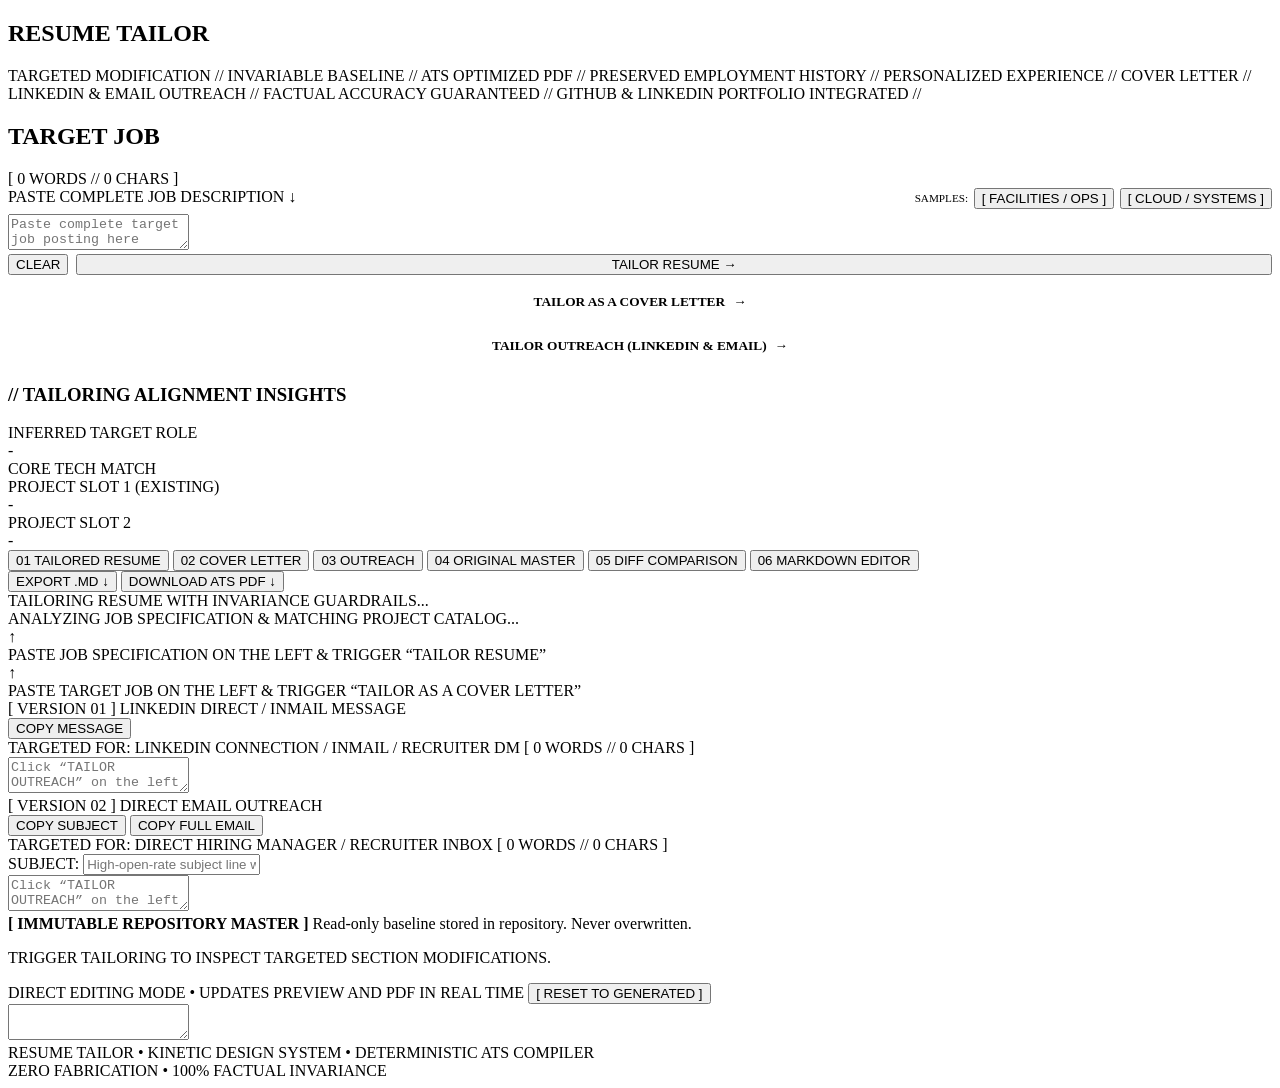
==== frontend/static/index.html @ c380172b "feat: initial commit" ====
<!DOCTYPE html>
<html lang="en">
<head>
  <meta charset="UTF-8">
  <meta name="viewport" content="width=device-width, initial-scale=1.0">
  <title>RESUME TAILOR</title>
  <!-- Kinetic Design System Stylesheet (Standalone, decoupled from logic) -->
  <link rel="stylesheet" href="/static/css/kinetic.css">
</head>
<body>

  <!-- Top Navigation Header -->
  <header class="kinetic-header">
    <nav class="kinetic-nav">
      <h1 class="brand-title">RESUME TAILOR</h1>
    </nav>
  </header>

  <!-- Kinetic Moving Marquee Band -->
  <aside class="marquee-band" aria-label="System Principles">
    <div class="marquee-content">
      TARGETED MODIFICATION <span>//</span> INVARIABLE BASELINE <span>//</span> ATS OPTIMIZED PDF <span>//</span> PRESERVED EMPLOYMENT HISTORY <span>//</span> PERSONALIZED EXPERIENCE <span>//</span> COVER LETTER <span>//</span> LINKEDIN &amp; EMAIL OUTREACH <span>//</span> FACTUAL ACCURACY GUARANTEED <span>//</span> GITHUB &amp; LINKEDIN PORTFOLIO INTEGRATED <span>//</span>
    </div>
  </aside>

  <!-- Main Workspace Grid -->
  <main class="workspace-grid">

    <!-- Column 1: Job Description Input & Controls -->
    <section class="kinetic-panel">
      
      <div class="panel-header">
        <h2 class="panel-title">TARGET JOB</h2>
        <span id="jdWordCount" class="jd-word-count">[ 0 WORDS // 0 CHARS ]</span>
      </div>

      <div class="panel-body">
        
        <div class="field-group">
          <div style="display: flex; justify-content: space-between; align-items: baseline; flex-wrap: wrap; gap: 0.25rem;">
            <label class="field-label" for="jobDescriptionInput" style="margin-bottom: 0;">PASTE COMPLETE JOB DESCRIPTION &darr;</label>
            <div style="font-family: var(--dp-typography-mono); font-size: 0.7rem; color: var(--dp-color-ink-muted); display: flex; gap: 0.35rem; align-items: center;">
              <span>SAMPLES:</span>
              <button id="loadSampleBackendBtn" class="sample-link" type="button">[ FACILITIES / OPS ]</button>
              <button id="loadSampleAIBtn" class="sample-link" type="button">[ CLOUD / SYSTEMS ]</button>
            </div>
          </div>
          <textarea
            id="jobDescriptionInput"
            class="kinetic-textarea"
            style="margin-top: 0.35rem;"
            placeholder="Paste complete target job posting here (roles, responsibilities, required qualifications, core technologies)..."
          ></textarea>
        </div>

        <!-- Main Trigger Actions -->
        <div class="input-actions" style="display: flex; flex-direction: column; gap: 0.5rem;">
          <div style="display: flex; gap: 0.5rem; width: 100%;">
            <button id="clearJdBtn" class="btn-secondary btn-clear" style="flex: 0 0 auto;">CLEAR</button>
            <button id="generateResumeBtn" class="btn-kinetic" style="flex: 1;">
              <span>TAILOR RESUME</span>
              <span class="btn-arrow">&rarr;</span>
            </button>
          </div>
          <button id="generateCoverLetterBtn" class="btn-secondary" style="width: 100%; border: 2px solid var(--dp-color-rule); padding: 0.65rem 1rem; display: flex; align-items: center; justify-content: center; gap: 0.5rem; cursor: pointer; text-transform: uppercase; font-weight: 700; font-family: var(--dp-typography-face); background: var(--dp-color-surface);">
            <span>TAILOR AS A COVER LETTER</span>
            <span class="btn-arrow">&rarr;</span>
          </button>
          <button id="generateOutreachBtn" class="btn-secondary" style="width: 100%; border: 2px solid var(--dp-color-rule); padding: 0.65rem 1rem; display: flex; align-items: center; justify-content: center; gap: 0.5rem; cursor: pointer; text-transform: uppercase; font-weight: 700; font-family: var(--dp-typography-face); background: var(--dp-color-surface);">
            <span>TAILOR OUTREACH (LINKEDIN &amp; EMAIL)</span>
            <span class="btn-arrow">&rarr;</span>
          </button>
        </div>

        <!-- Tailoring Insights Card (Appears after Generation) -->
        <div id="analysisCard" class="insights-box hidden">
          <h3>// TAILORING ALIGNMENT INSIGHTS</h3>
          <div class="insight-item">
            <div class="insight-key">INFERRED TARGET ROLE</div>
            <div id="targetRoleBadge" class="insight-val">-</div>
          </div>
          <div class="insight-item">
            <div class="insight-key">CORE TECH MATCH</div>
            <div id="keyTechBadges"></div>
          </div>
          <div class="insight-item">
            <div class="insight-key">PROJECT SLOT 1 (EXISTING)</div>
            <div id="slot1Desc" class="insight-val">-</div>
          </div>
          <div class="insight-item">
            <div class="insight-key">PROJECT SLOT 2</div>
            <div id="slot2Desc" class="insight-val">-</div>
          </div>
        </div>

      </div>
    </section>

    <!-- Column 2: Dual Previews, Diff, & Raw Editor -->
    <section class="kinetic-panel">

      <!-- Tab Navigation -->
      <div class="tabs-bar" role="tablist">
        <button id="tabTailored" class="tab-item active" role="tab">
          <span class="tab-index">01</span>
          <span>TAILORED RESUME</span>
        </button>
        <button id="tabCoverLetter" class="tab-item" role="tab">
          <span class="tab-index">02</span>
          <span>COVER LETTER</span>
        </button>
        <button id="tabOutreach" class="tab-item" role="tab">
          <span class="tab-index">03</span>
          <span>OUTREACH</span>
        </button>
        <button id="tabOriginal" class="tab-item" role="tab">
          <span class="tab-index">04</span>
          <span>ORIGINAL MASTER</span>
        </button>
        <button id="tabDiff" class="tab-item" role="tab">
          <span class="tab-index">05</span>
          <span>DIFF COMPARISON</span>
        </button>
        <button id="tabEditor" class="tab-item" role="tab">
          <span class="tab-index">06</span>
          <span>MARKDOWN EDITOR</span>
        </button>
      </div>

      <!-- Action Toolbar (Downloads) -->
      <div class="toolbar-actions">
        <button id="downloadMarkdownBtn" class="btn-download">
          <span>EXPORT .MD</span>
          <span>&darr;</span>
        </button>
        <button id="downloadPdfBtn" class="btn-download accent">
          <span>DOWNLOAD ATS PDF</span>
          <span>&darr;</span>
        </button>
      </div>

      <!-- Kinetic Loading State -->
      <div id="processingIndicator" class="loading-box hidden">
        <div class="spinner-kinetic"></div>
        <div class="loading-title">
          TAILORING RESUME WITH INVARIANCE GUARDRAILS...
        </div>
        <div id="processingStepText" class="loading-step">
          ANALYZING JOB SPECIFICATION &amp; MATCHING PROJECT CATALOG...
        </div>
      </div>

      <!-- Tab 1: Tailored Resume Preview (Rendered on high-contrast paper) -->
      <div id="panelTailored" class="preview-container">
        <div id="tailoredResumeRender">
          <div class="placeholder-notice">
            <div class="placeholder-icon">&uarr;</div>
            <div>PASTE JOB SPECIFICATION ON THE LEFT &amp; TRIGGER &ldquo;TAILOR RESUME&rdquo;</div>
          </div>
        </div>
      </div>

      <!-- Tab 2: Tailored Cover Letter Preview -->
      <div id="panelCoverLetter" class="preview-container hidden">
        <div id="coverLetterRender">
          <div class="placeholder-notice">
            <div class="placeholder-icon">&uarr;</div>
            <div>PASTE TARGET JOB ON THE LEFT &amp; TRIGGER &ldquo;TAILOR AS A COVER LETTER&rdquo;</div>
          </div>
        </div>
      </div>

      <!-- Tab 3: Tailored Outreach Messages (LinkedIn & Email) -->
      <div id="panelOutreach" class="preview-container hidden">
        <div class="outreach-wrapper">

          <!-- Version 1: LinkedIn Direct Message -->
          <div class="outreach-card">
            <div class="outreach-card-header">
              <div class="outreach-card-title">
                <span class="version-tag">[ VERSION 01 ]</span>
                <span>LINKEDIN DIRECT / INMAIL MESSAGE</span>
              </div>
              <button id="copyLinkedInBtn" class="btn-copy-outreach" type="button" title="Copy to clipboard">
                <span class="copy-text">COPY MESSAGE</span>
              </button>
            </div>
            <div class="outreach-card-meta">
              <span>TARGETED FOR: LINKEDIN CONNECTION / INMAIL / RECRUITER DM</span>
              <span id="linkedinStats" class="outreach-stats">[ 0 WORDS // 0 CHARS ]</span>
            </div>
            <div class="outreach-content-box">
              <textarea id="linkedinMessageText" class="outreach-textarea" readonly placeholder="Click &ldquo;TAILOR OUTREACH&rdquo; on the left to generate customized LinkedIn message..."></textarea>
            </div>
          </div>

          <!-- Version 2: Direct Cold Email -->
          <div class="outreach-card">
            <div class="outreach-card-header">
              <div class="outreach-card-title">
                <span class="version-tag">[ VERSION 02 ]</span>
                <span>DIRECT EMAIL OUTREACH</span>
              </div>
              <div class="email-copy-group">
                <button id="copyEmailSubjectBtn" class="btn-copy-outreach" type="button" title="Copy subject line">
                  <span class="copy-text">COPY SUBJECT</span>
                </button>
                <button id="copyEmailBtn" class="btn-copy-outreach accent" type="button" title="Copy full email">
                  <span class="copy-text">COPY FULL EMAIL</span>
                </button>
              </div>
            </div>
            <div class="outreach-card-meta">
              <span>TARGETED FOR: DIRECT HIRING MANAGER / RECRUITER INBOX</span>
              <span id="emailStats" class="outreach-stats">[ 0 WORDS // 0 CHARS ]</span>
            </div>
            <div class="email-subject-row">
              <span class="email-subject-label">SUBJECT:</span>
              <input id="emailSubjectText" class="email-subject-input" readonly placeholder="High-open-rate subject line will appear here..." />
            </div>
            <div class="outreach-content-box">
              <textarea id="emailBodyText" class="outreach-textarea" readonly placeholder="Click &ldquo;TAILOR OUTREACH&rdquo; on the left to generate customized 3-paragraph direct email..."></textarea>
            </div>
          </div>

        </div>
      </div>

      <!-- Tab 4: Original Master Resume Preview -->
      <div id="panelOriginal" class="preview-container hidden">
        <div class="baseline-notice">
          <strong class="baseline-tag">[ IMMUTABLE REPOSITORY MASTER ]</strong>
          <span>Read-only baseline stored in repository. Never overwritten.</span>
        </div>
        <div id="originalResumeRender"></div>
      </div>

      <!-- Tab 5: Diff Viewer -->
      <div id="panelDiff" class="preview-container hidden">
        <div id="diffContainer">
          <p class="diff-placeholder">
            TRIGGER TAILORING TO INSPECT TARGETED SECTION MODIFICATIONS.
          </p>
        </div>
      </div>

      <!-- Tab 6: Interactive Markdown Editor -->
      <div id="panelEditor" class="preview-container hidden editor-container">
        <div class="editor-header">
          <span>DIRECT EDITING MODE &bull; UPDATES PREVIEW AND PDF IN REAL TIME</span>
          <button id="resetEditorBtn" class="sample-link">[ RESET TO GENERATED ]</button>
        </div>
        <textarea
          id="markdownEditorInput"
          class="markdown-editor-area"
        ></textarea>
      </div>

    </section>

  </main>

  <!-- Kinetic Footer -->
  <footer class="kinetic-footer">
    <div>RESUME TAILOR &bull; KINETIC DESIGN SYSTEM &bull; DETERMINISTIC ATS COMPILER</div>
    <div>ZERO FABRICATION &bull; 100% FACTUAL INVARIANCE</div>
  </footer>

  <!-- Decoupled JavaScript Logic -->
  <script src="/static/js/app.js"></script>
</body>
</html>
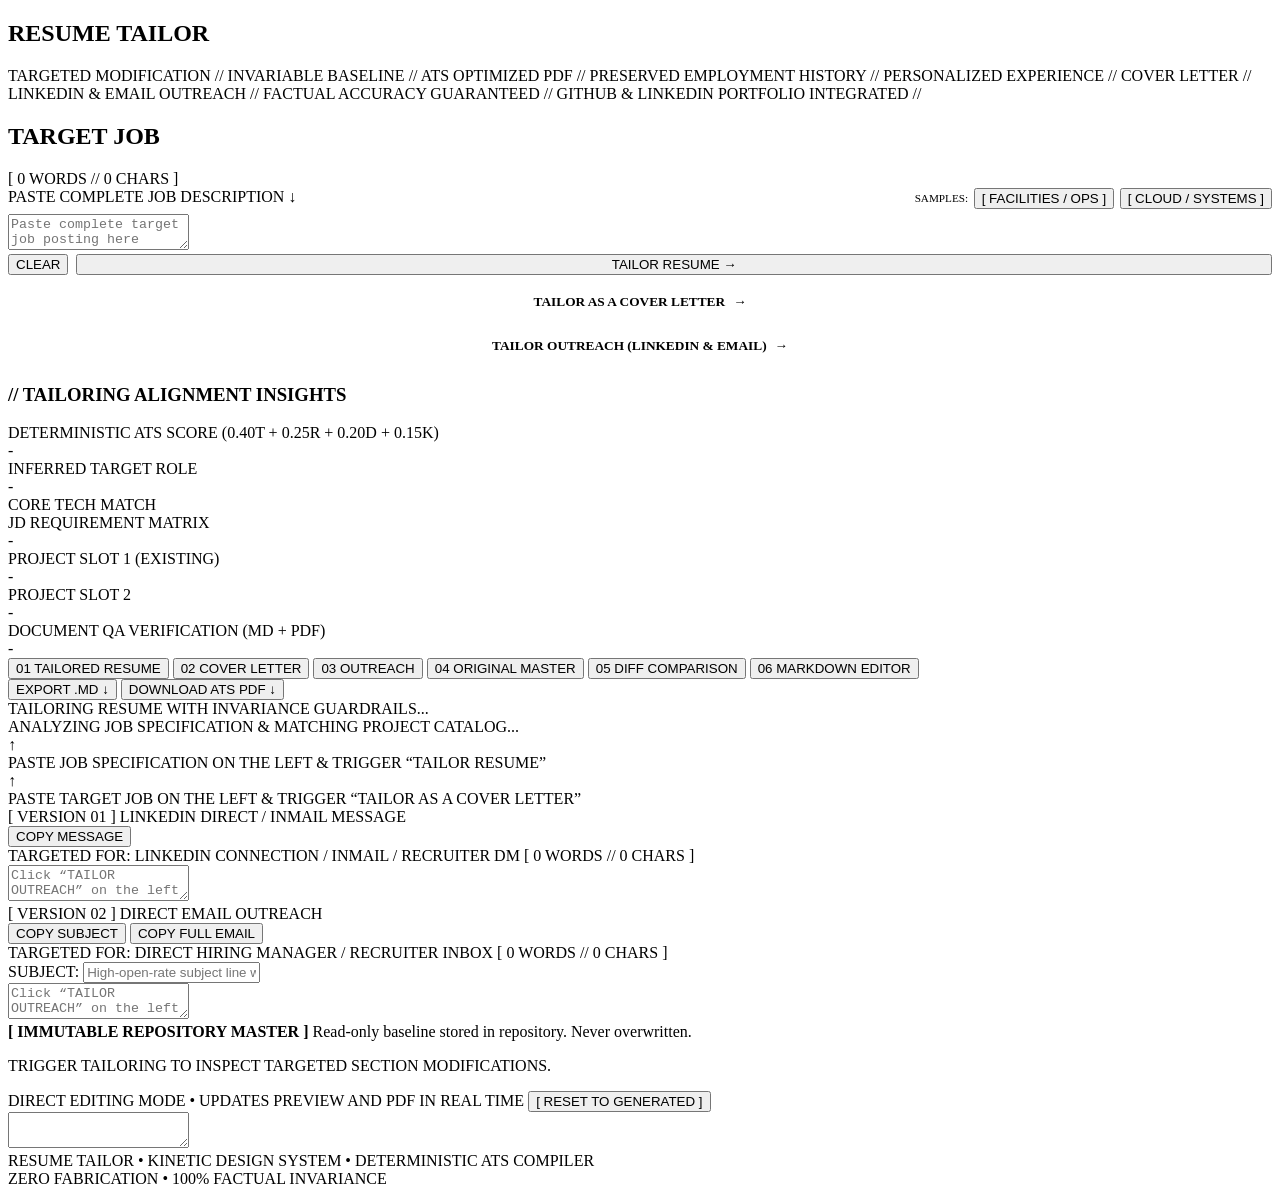
==== commit 80e7e679: "feat(frontend): display deterministic ATS breakdown, JD requirement matrix, and PDF QA status badge" ====
--- a/frontend/static/index.html
+++ b/frontend/static/index.html
@@ -41,8 +41,8 @@
             <label class="field-label" for="jobDescriptionInput" style="margin-bottom: 0;">PASTE COMPLETE JOB DESCRIPTION &darr;</label>
             <div style="font-family: var(--dp-typography-mono); font-size: 0.7rem; color: var(--dp-color-ink-muted); display: flex; gap: 0.35rem; align-items: center;">
               <span>SAMPLES:</span>
-              <button id="loadSampleBackendBtn" class="sample-link" type="button">[ FACILITIES / OPS ]</button>
-              <button id="loadSampleAIBtn" class="sample-link" type="button">[ CLOUD / SYSTEMS ]</button>
+              <button id="loadSampleFacilitiesBtn" class="sample-link" type="button">[ FACILITIES / OPS ]</button>
+              <button id="loadSampleCloudBtn" class="sample-link" type="button">[ CLOUD / SYSTEMS ]</button>
             </div>
           </div>
           <textarea
@@ -76,6 +76,10 @@
         <div id="analysisCard" class="insights-box hidden">
           <h3>// TAILORING ALIGNMENT INSIGHTS</h3>
           <div class="insight-item">
+            <div class="insight-key">DETERMINISTIC ATS SCORE (0.40T + 0.25R + 0.20D + 0.15K)</div>
+            <div id="atsScoreBadge" class="insight-val">-</div>
+          </div>
+          <div class="insight-item">
             <div class="insight-key">INFERRED TARGET ROLE</div>
             <div id="targetRoleBadge" class="insight-val">-</div>
           </div>
@@ -84,6 +88,10 @@
             <div id="keyTechBadges"></div>
           </div>
           <div class="insight-item">
+            <div class="insight-key">JD REQUIREMENT MATRIX</div>
+            <div id="reqMatrixBadges" class="insight-val">-</div>
+          </div>
+          <div class="insight-item">
             <div class="insight-key">PROJECT SLOT 1 (EXISTING)</div>
             <div id="slot1Desc" class="insight-val">-</div>
           </div>
@@ -91,6 +99,10 @@
             <div class="insight-key">PROJECT SLOT 2</div>
             <div id="slot2Desc" class="insight-val">-</div>
           </div>
+          <div class="insight-item">
+            <div class="insight-key">DOCUMENT QA VERIFICATION (MD + PDF)</div>
+            <div id="qaReportBadge" class="insight-val">-</div>
+          </div>
         </div>
 
       </div>
@@ -101,27 +113,27 @@
 
       <!-- Tab Navigation -->
       <div class="tabs-bar" role="tablist">
-        <button id="tabTailored" class="tab-item active" role="tab">
+        <button id="tabTailored" class="tab-item active" role="tab" aria-selected="true">
           <span class="tab-index">01</span>
           <span>TAILORED RESUME</span>
         </button>
-        <button id="tabCoverLetter" class="tab-item" role="tab">
+        <button id="tabCoverLetter" class="tab-item" role="tab" aria-selected="false">
           <span class="tab-index">02</span>
           <span>COVER LETTER</span>
         </button>
-        <button id="tabOutreach" class="tab-item" role="tab">
+        <button id="tabOutreach" class="tab-item" role="tab" aria-selected="false">
           <span class="tab-index">03</span>
           <span>OUTREACH</span>
         </button>
-        <button id="tabOriginal" class="tab-item" role="tab">
+        <button id="tabOriginal" class="tab-item" role="tab" aria-selected="false">
           <span class="tab-index">04</span>
           <span>ORIGINAL MASTER</span>
         </button>
-        <button id="tabDiff" class="tab-item" role="tab">
+        <button id="tabDiff" class="tab-item" role="tab" aria-selected="false">
           <span class="tab-index">05</span>
           <span>DIFF COMPARISON</span>
         </button>
-        <button id="tabEditor" class="tab-item" role="tab">
+        <button id="tabEditor" class="tab-item" role="tab" aria-selected="false">
           <span class="tab-index">06</span>
           <span>MARKDOWN EDITOR</span>
         </button>
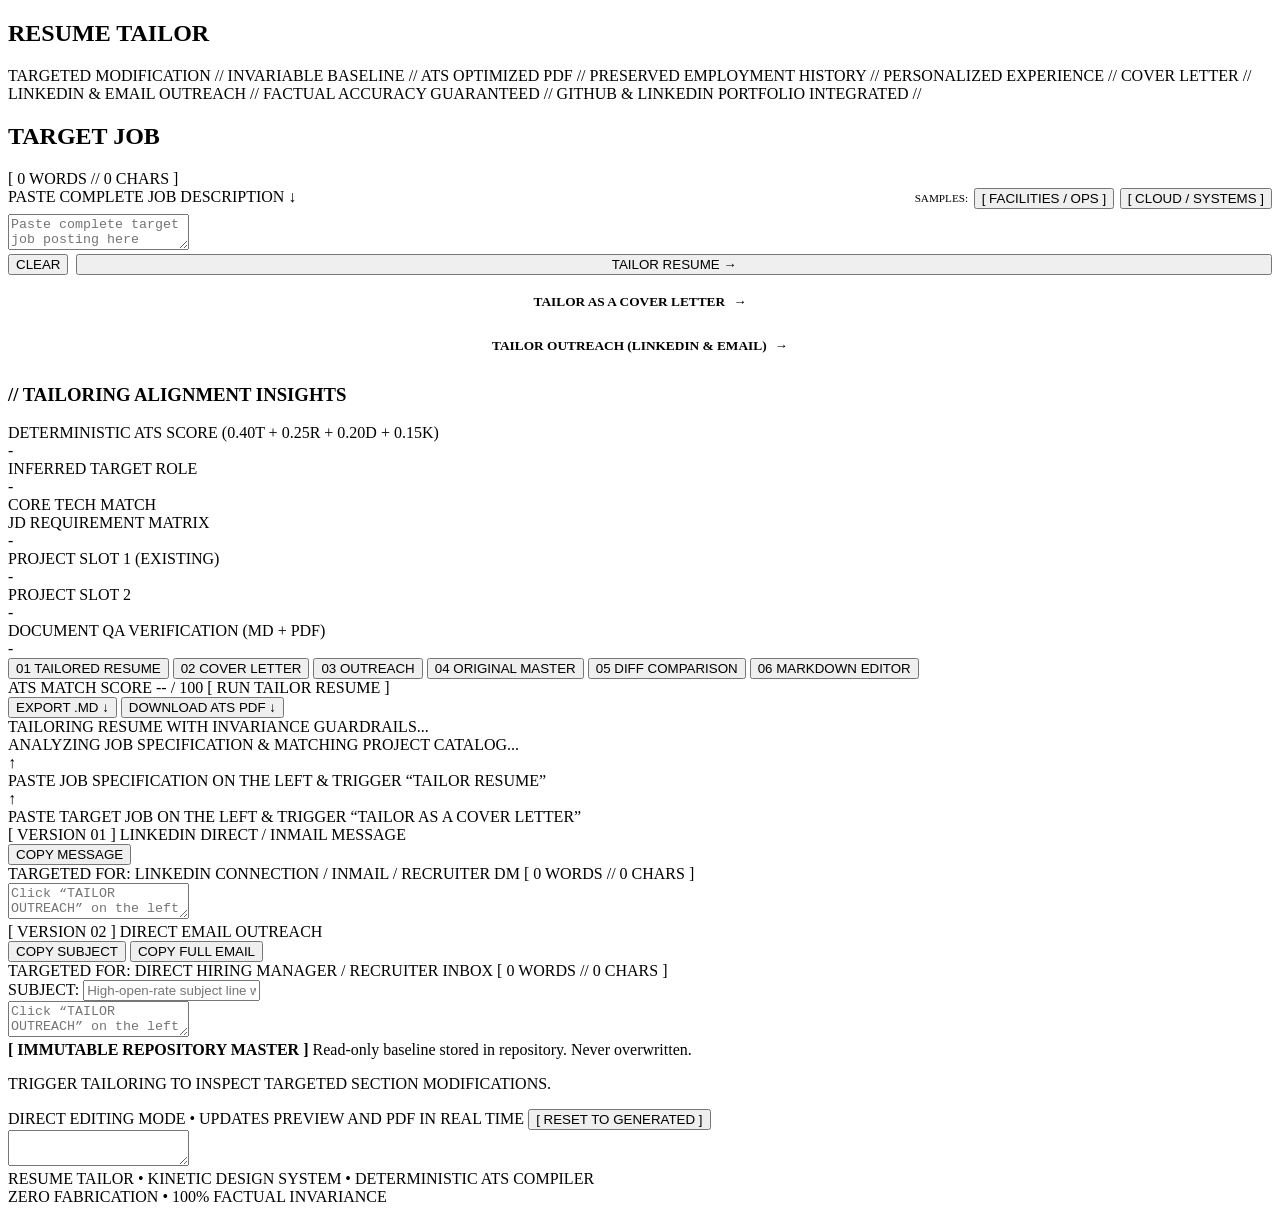
==== commit 8cea586c: "feat(ui): add prominent ATS match score HUD to toolbar, prevent cache staleness, and add Gemini time" ====
--- a/frontend/static/index.html
+++ b/frontend/static/index.html
@@ -5,7 +5,7 @@
   <meta name="viewport" content="width=device-width, initial-scale=1.0">
   <title>RESUME TAILOR</title>
   <!-- Kinetic Design System Stylesheet (Standalone, decoupled from logic) -->
-  <link rel="stylesheet" href="/static/css/kinetic.css">
+  <link rel="stylesheet" href="/static/css/kinetic.css?v=2.1.0">
 </head>
 <body>
 
@@ -139,16 +139,24 @@
         </button>
       </div>
 
-      <!-- Action Toolbar (Downloads) -->
+      <!-- Action Toolbar (ATS Score HUD & Downloads) -->
       <div class="toolbar-actions">
-        <button id="downloadMarkdownBtn" class="btn-download">
-          <span>EXPORT .MD</span>
-          <span>&darr;</span>
-        </button>
-        <button id="downloadPdfBtn" class="btn-download accent">
-          <span>DOWNLOAD ATS PDF</span>
-          <span>&darr;</span>
-        </button>
+        <div id="toolbarAtsHud" class="toolbar-ats-hud" title="Deterministic ATS Score = 0.40*Tech + 0.25*Resp + 0.20*Domain + 0.15*Keywords">
+          <span class="ats-hud-label">ATS MATCH SCORE</span>
+          <span id="toolbarAtsScoreValue" class="ats-hud-score">-- / 100</span>
+          <span id="toolbarAtsBreakdown" class="ats-hud-breakdown">[ RUN TAILOR RESUME ]</span>
+          <span id="toolbarQaBadge" class="ats-hud-qa hidden"></span>
+        </div>
+        <div class="toolbar-export-group">
+          <button id="downloadMarkdownBtn" class="btn-download">
+            <span>EXPORT .MD</span>
+            <span>&darr;</span>
+          </button>
+          <button id="downloadPdfBtn" class="btn-download accent">
+            <span>DOWNLOAD ATS PDF</span>
+            <span>&darr;</span>
+          </button>
+        </div>
       </div>
 
       <!-- Kinetic Loading State -->
@@ -279,6 +287,6 @@
   </footer>
 
   <!-- Decoupled JavaScript Logic -->
-  <script src="/static/js/app.js"></script>
+  <script src="/static/js/app.js?v=2.1.0"></script>
 </body>
 </html>
